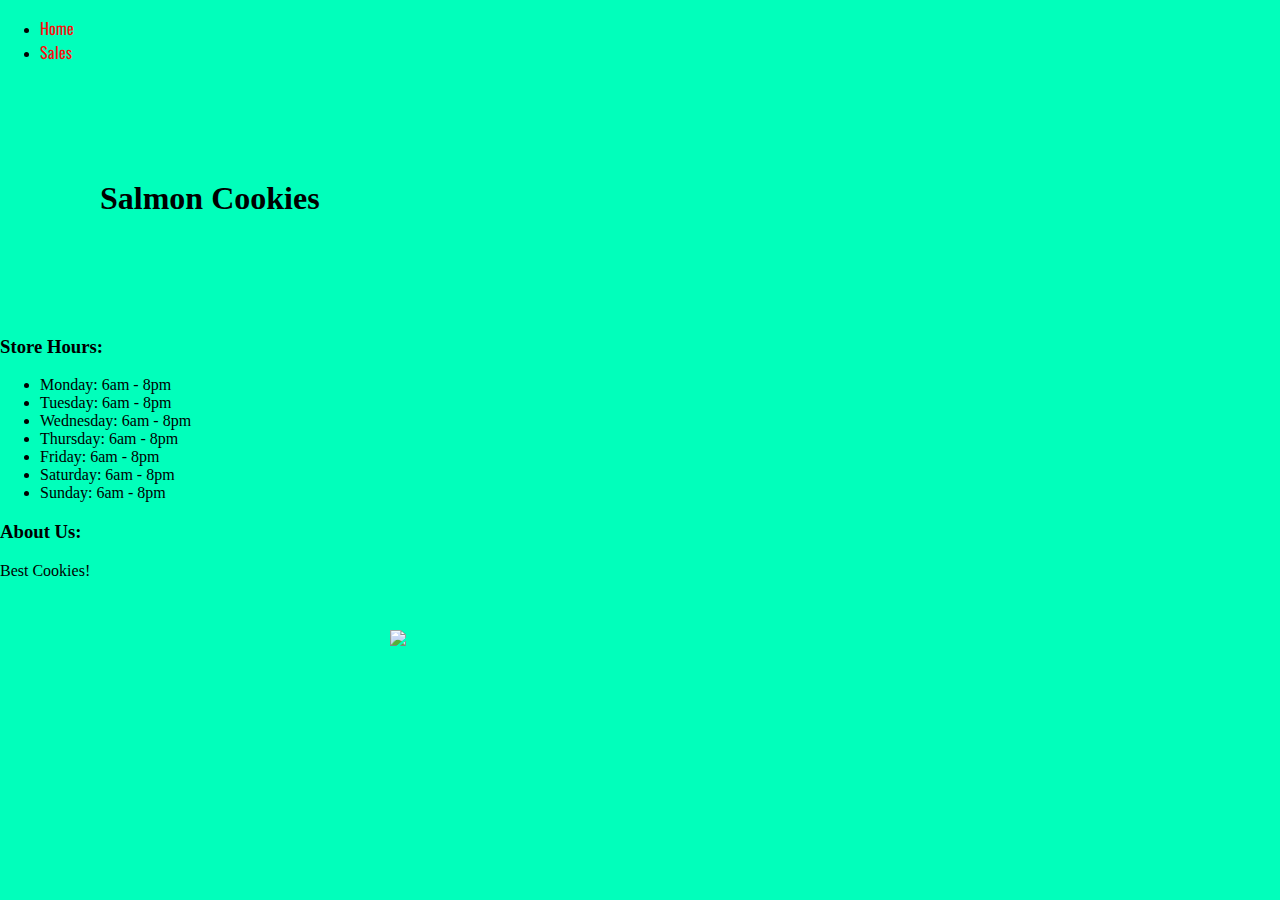
==== index.html @ 21475461 "added css" ====
<!DOCTYPE html>
<html lang="en">
<head>
  <meta charset="UTF-8">
  <meta name="viewport" content="width=device-width, initial-scale=1.0">
  <meta http-equiv="X-UA-Compatible" content="ie=edge">
  <title>Salmon&Cookies</title>
  <link href="https://fonts.googleapis.com/css?family=Oswald|Playfair+Display|Yellowtail" rel="stylesheet">
  <link rel="stylesheet" href="index.css">
</head>
<body class="index">
  <nav>
    <ul>
      <li class="left"> <a href="index.html">Home</a></li>
      <li class="right"><a href="sales.html">Sales</a></li>
      
    </ul>
  </nav>
  <header class="Blue">
    <h1>Salmon Cookies</h1>
  </header>
  <section class="section">
    <div class="third">
      <h3>Store Hours:</h3>
      <ul>
        <li>Monday: 6am - 8pm</li>
        <li>Tuesday: 6am - 8pm</li>
        <li>Wednesday: 6am - 8pm</li>
        <li>Thursday: 6am - 8pm</li>
        <li>Friday: 6am - 8pm</li>
        <li>Saturday: 6am - 8pm</li>
        <li>Sunday: 6am - 8pm</li>
      </ul>
    </div>
    <div class="two-thirds">
      <h3>About Us:</h3>
      <p>Best Cookies!</p>
    </div>
  </section>
  <section class="gray">

    <img class="Fish" src="https://codefellows.github.io/code-201-guide/curriculum/class-06/lab/assets/salmon.png">


    

  </section>
  <section>

  </section>
  <footer class="gray">
  </footer>
</body>
</html>
---- index.css ----
.Fish {
    display: block;
    margin-left:auto;
    margin-right: auto;
    margin-top: 50px;
    width: 500px;
    
}

body {background-color: rgb(1, 255, 187);}

html, body {
    margin: 0;
    padding: 0;
  }
  
  h1, footer {
    padding: 100px;
    margin: 0;
  }
  
  a {
    color: rgb(255, 11, 11);
    font-Family: "Oswald";
    text-decoration: none;
  }
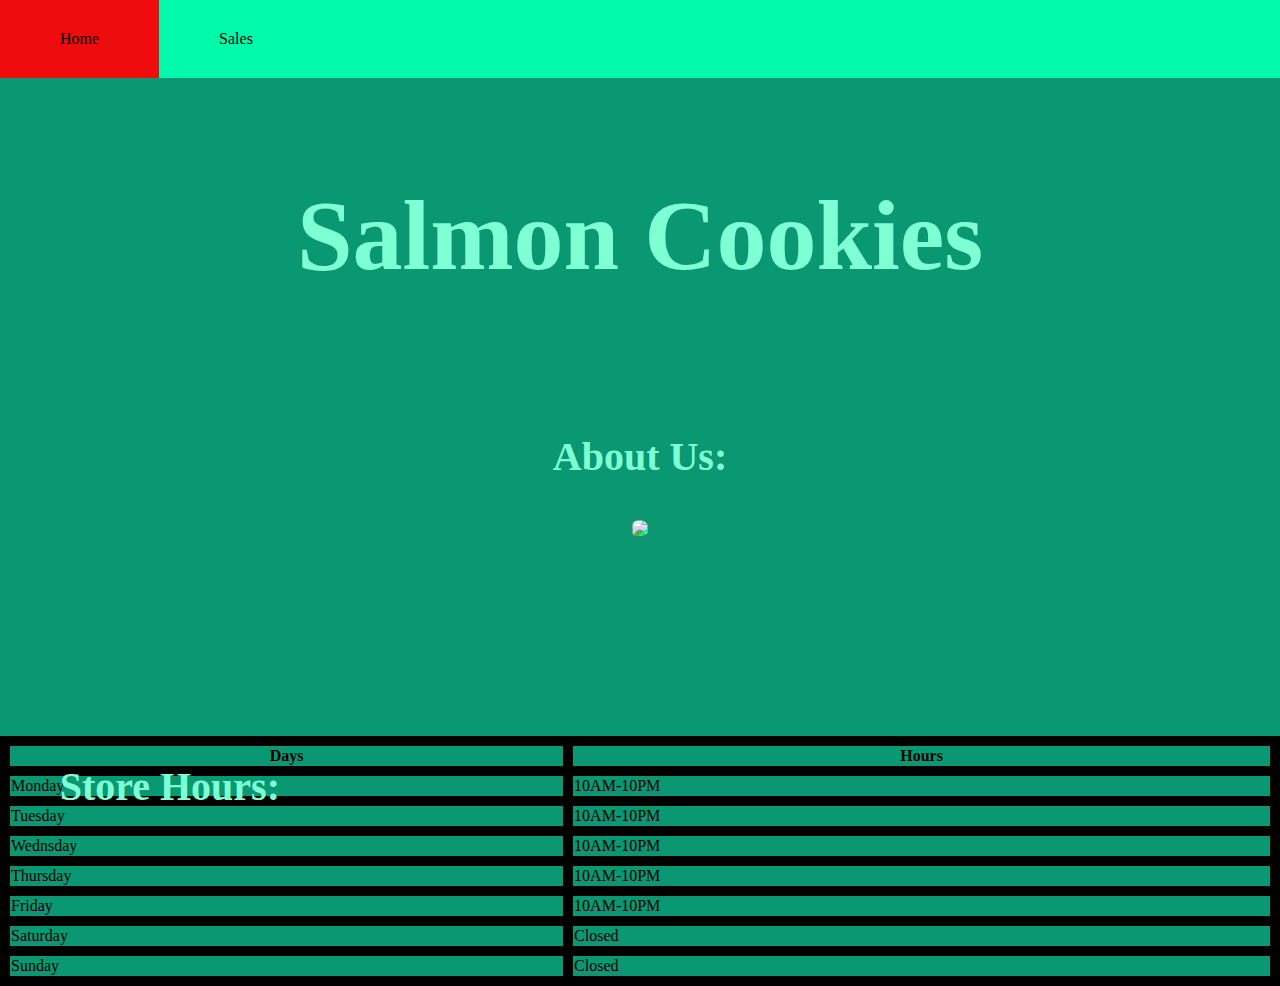
==== commit 645bc120: "finished css home page class07" ====
--- a/index.html
+++ b/index.html
@@ -8,40 +8,93 @@
   <link href="https://fonts.googleapis.com/css?family=Oswald|Playfair+Display|Yellowtail" rel="stylesheet">
   <link rel="stylesheet" href="index.css">
 </head>
+
+
+
+
 <body class="index">
-  <nav>
-    <ul>
-      <li class="left"> <a href="index.html">Home</a></li>
-      <li class="right"><a href="sales.html">Sales</a></li>
-      
-    </ul>
-  </nav>
+
+ <ul>
+  <li><a href="index.html">Home</a></li>
+<li><a href="sales.html">Sales</a></li>
+             </ul>
+
   <header class="Blue">
     <h1>Salmon Cookies</h1>
   </header>
   <section class="section">
     <div class="third">
-      <h3>Store Hours:</h3>
-      <ul>
-        <li>Monday: 6am - 8pm</li>
-        <li>Tuesday: 6am - 8pm</li>
-        <li>Wednesday: 6am - 8pm</li>
-        <li>Thursday: 6am - 8pm</li>
-        <li>Friday: 6am - 8pm</li>
-        <li>Saturday: 6am - 8pm</li>
-        <li>Sunday: 6am - 8pm</li>
-      </ul>
+    
+
+
+    
     </div>
-    <div class="two-thirds">
+    
       <h3>About Us:</h3>
-      <p>Best Cookies!</p>
+    
+      <h3 id="StoreH">Store Hours:</h3>
+        
+        <table>
+         
+          <tr>
+            <th>Days</th>
+            <th>Hours</th>
+        
+          </tr>
+          <tr>
+            <td>Monday</td>
+            <td>10AM-10PM</td>
+          
+          </tr>
+          <tr>
+            <td>Tuesday</td>
+            <td>10AM-10PM</td>
+            
+          </tr>
+          <tr>
+            <td>Wednsday</td>
+            <td>10AM-10PM</td>
+            
+          </tr>
+          <tr>
+            <td>Thursday</td>
+            <td>10AM-10PM</td>
+            
+            <tr>
+            <td>Friday</td>
+            <td>10AM-10PM</td>
+            
+            </tr>
+            
+            <tr>
+            <td>Saturday</td>
+            <td>Closed</td>
+            
+            </tr>
+            
+            <tr>
+            <td>Sunday</td>
+            <td>Closed</td>
+            
+            </tr>
+            
+        
+      </div>
+      
+     
     </div>
   </section>
   <section class="gray">
 
-    <img class="Fish" src="https://codefellows.github.io/code-201-guide/curriculum/class-06/lab/assets/salmon.png">
+  <div id="fishblob">
 
+    <img class="blob" src="https://codefellows.github.io/code-201-guide/curriculum/class-06/lab/assets/salmon.png">
+  </div>
+  
 
+   
+  
+    
     
 
   </section>
@@ -50,5 +103,6 @@
   </section>
   <footer class="gray">
   </footer>
+  <script src="blob.js"></script>
 </body>
 </html>--- a/index.css
+++ b/index.css
@@ -1,27 +1,106 @@
-
-.Fish {
-    display: block;
-    margin-left:auto;
-    margin-right: auto;
-    margin-top: 50px;
-    width: 500px;
-    
+h1 {
+  font-family:Lucida Handwriting;
+  font-size: 100px;
+  color: aquamarine;
+  text-align: center;
 }
 
-body {background-color: rgb(1, 255, 187);}
+  
+
+
+  h3 {
+    font-family:Lucida Handwriting;
+    font-size: 40px;
+    color: aquamarine;
+    text-align: center;
+    text-shadow: #ee0c0c;
+  }
+  
+
+ul {
+  
+  list-style-type: none;
+  margin: 0;
+  padding: 0;
+  overflow: hidden;
+  background-color: rgb(0, 249, 170);
+}
+
+li {
+  float: left;
+}
+
+li a {
+  display: block;
+  color: rgb(0, 0, 0);
+  text-align: center;
+  padding: 30px 60px;
+  text-decoration: none;
+}
+
+li a:hover {
+  background-color: #ee0c0c;
+}
+
+
+body {background-color: rgb(10, 152, 114);}
 
 html, body {
-    margin: 0;
-    padding: 0;
+  margin: 0;
+  padding: 0;
+}
+
+  h1, footer {
+    padding: 100px;
+   margin: 0px;
+  }
+
+
+
+
+
+  
+  :root {
+    
+    --x-speed: 13s;
+    --y-speed: 50s;
+    --transition-speed: 2.2s;
   }
   
-  h1, footer {
-    padding: 100px;
-    margin: 0;
+  .blob { 
+    display: flex;
+    justify-content: center;
+    
+    align-items: center;
+    width: var(--width);
+    height: var(--width);
+    background-color: rgb(0, 249, 170);
+    transition: border-radius var(--transition-speed)linear;
+    box-shadow: 0 0 1rem rgba(255, 7, 7, 0.1);
+ 
+  
+
+  }
+
+  #fishblob {
+
+display:flex;
+justify-content: center;
+
+
+  }
+
+  #StoreH{
+    position: absolute;
+    bottom:50px;
+    right:1000px;
+  }
+
+  table, td, th {
+    border: 10px solid black;
   }
   
-  a {
-    color: rgb(255, 11, 11);
-    font-Family: "Oswald";
-    text-decoration: none;
+  table {
+    border-collapse: collapse;
+    width: 100%;
   }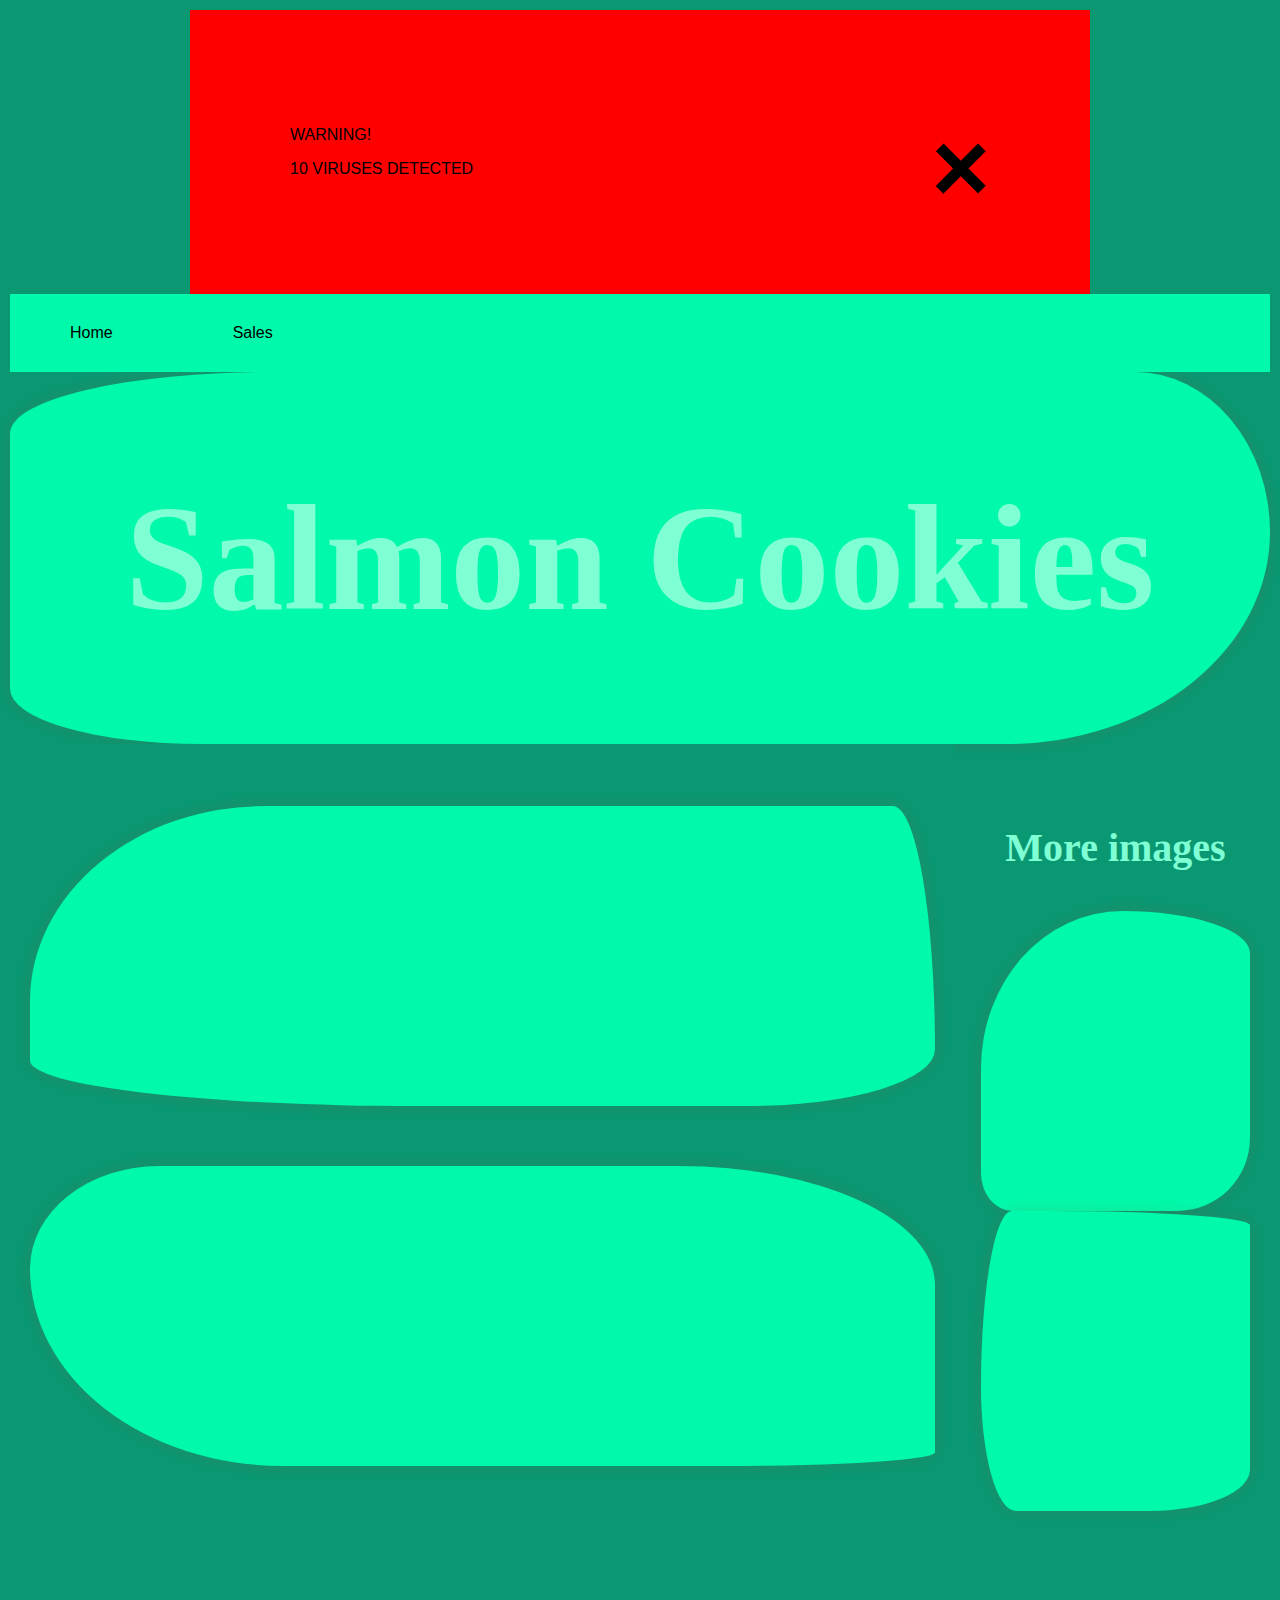
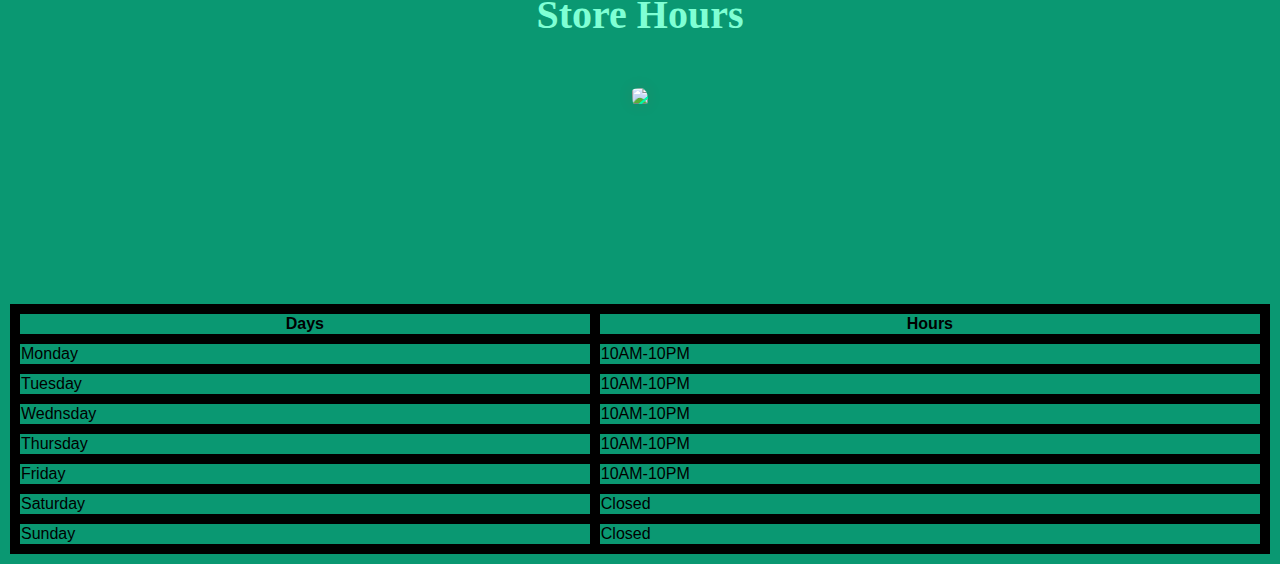
==== commit 22d13a8a: "added more pizaz" ====
--- a/index.html
+++ b/index.html
@@ -11,6 +11,19 @@
 
 
 
+<div class="Virus">
+  <span onclick="this.parentElement.style.display = 'none';" class="closebtn">&times;</span>
+  <p>WARNING!</p>
+    
+  <p>10 VIRUSES DETECTED</p>
+</div>
+
+
+
+
+
+
+
 
 <body class="index">
 
@@ -19,60 +32,138 @@
 <li><a href="sales.html">Sales</a></li>
              </ul>
 
-  <header class="Blue">
-    <h1>Salmon Cookies</h1>
+  
+
+    <h1 class="blob">Salmon Cookies  </h1>
+
   </header>
   <section class="section">
     <div class="third">
     
-
-
-    
-    </div>
-    
-      <h3>About Us:</h3>
-    
-      <h3 id="StoreH">Store Hours:</h3>
-        
+  
+      
+      
+
+      <div class="row">
+        
+
+        <div class="leftcolumn">
+        
+
+
+          <div class="card">
+            
+            <h5></h5>
+            <div>
+
+            
+              
+           <img class="blob" src="https://lh3.googleusercontent.com/Pi5utRSzfoupVVvYphuFhji8F8vn0tjtW3gaWPmu3qmtg2LcFmpwWtxYXbX23oflaccvcj3bSlE8KM3GY2IU1RpBOdlX_bc3lZqcqMA" style="height: 300px;px">
+
+            </div>
+           
+          </div>
+          <div class="card">
+
+            <div>
+            <img class="blob" src="https://lh3.googleusercontent.com/vDx6Nn0VZ81_4n31qHMZLxyfvvFXX3iWfxAHkI10gLXnkJTQvx5n9M6PB--VTEC4Cnha97t1nlM2K6inlkWmrlIn8fl41tzNqzsZy3Nc" style="height:300px">
+          </div>
+
+            
+          </div>
+        </div>
+        <div class="rightcolumn">
+          <div class="card">
+            <h3>More images</h3>
+
+            <div>
+              <img class="blob" src="https://lh3.googleusercontent.com/j7Bp1zf7p1o9BYWXKsdBLmBm0geNm554IplC5O8d1zYoVusZ1IaeFxLrfxZiSnU6C2WR_sAl5b4LaQkZpXsSJWIVVn07eK5icBVxo04" style="height:300px">
+
+  
+
+        
+         
+      
+
+
+
+              <img class="blob" src="https://lh3.googleusercontent.com/3X1FiEmka0Io3POsrBF9MQROxaDSPKZ_0bzhTLRYbRienj0vyau07L-v3pK1GSTekMbY7a0953RQlT0EBJ5dRq6fFNr7WYDUyw1Aa-o" style="height:300px">
+
+              </div>
+          
+            
+
+            
+          </div>
+        </div>
+      </div>
+      
+      <div class="footer">
+        <h3>Store Hours</h3>
+      </div>
+      
+      
+      
+
+
+
+      
         <table>
          
+        <div class="blob">
+           
+        </div>
+
+       
+          
+
+        </div>
+        
+
           <tr>
             <th>Days</th>
             <th>Hours</th>
         
           </tr>
+
           <tr>
             <td>Monday</td>
             <td>10AM-10PM</td>
           
           </tr>
+
           <tr>
             <td>Tuesday</td>
             <td>10AM-10PM</td>
             
           </tr>
+
           <tr>
             <td>Wednsday</td>
             <td>10AM-10PM</td>
             
           </tr>
+
           <tr>
             <td>Thursday</td>
             <td>10AM-10PM</td>
             
             <tr>
+
             <td>Friday</td>
             <td>10AM-10PM</td>
             
             </tr>
             
             <tr>
+
             <td>Saturday</td>
             <td>Closed</td>
             
             </tr>
             
             <tr>
+
             <td>Sunday</td>
             <td>Closed</td>
             
@@ -80,17 +171,21 @@
             
         
       </div>
-      
+     
      
     </div>
   </section>
   <section class="gray">
 
   <div id="fishblob">
-
+    
+  
     <img class="blob" src="https://codefellows.github.io/code-201-guide/curriculum/class-06/lab/assets/salmon.png">
   </div>
-  
+
+  <div id="fishblob">
+
+   
 
    
   
--- a/index.css
+++ b/index.css
@@ -1,9 +1,10 @@
 h1 {
   font-family:Lucida Handwriting;
-  font-size: 100px;
+  font-size:150px;
   color: aquamarine;
   text-align: center;
 }
+
 
   
 
@@ -11,7 +12,7 @@
   h3 {
     font-family:Lucida Handwriting;
     font-size: 40px;
-    color: aquamarine;
+    color: #7fffd4;
     text-align: center;
     text-shadow: #ee0c0c;
   }
@@ -37,7 +38,11 @@
   padding: 30px 60px;
   text-decoration: none;
 }
-
+ul {
+    
+  position: sticky;
+  top: 0;
+}
 li a:hover {
   background-color: #ee0c0c;
 }
@@ -103,4 +108,108 @@
   table {
     border-collapse: collapse;
     width: 100%;
-  }+  }
+
+  * {
+    box-sizing: border-box;
+  }
+  
+  body {
+    font-family: Arial;
+    padding: 10px;
+    background: #0a9872;
+  }
+  
+  
+  
+  
+  
+  
+  
+  
+  
+  
+  .leftcolumn {  
+    background-color: #0a9872; 
+    float: left;
+    width: 75%;
+  }
+  
+
+  .rightcolumn {
+    float: left;
+    width: 25%;
+    background-color: solid #0a9872;
+    padding-left: 6px;
+  }
+  
+
+  .fakeimg {
+    background-color: #7fffd4;;
+    width: 100%;
+    padding: 60px;
+  }
+  
+  
+  .card {
+    background-color: #0a9872;;
+    padding: 20px;
+    margin-top: 20px;
+  }
+  
+  
+  .row::after {
+    content: "";
+    display: table;
+    clear: both;
+  }
+  
+  
+  .footer {
+    padding: 10px;
+    text-align: center;
+    background:#0a9872 ;
+    margin-top: 10px;
+  }
+  
+  
+  @media screen and (max-width: 800px) {
+    .leftcolumn, .rightcolumn {   
+      width: 100%;
+      padding: 0;
+    }
+  }
+  
+
+.closebtn {
+  float: right;
+  font-size: 100px;
+  font-weight: bold;
+  cursor: pointer;
+}
+.closebtn:hover {
+  color: #ff0000;
+
+}
+
+.Virus {
+  
+  box-sizing: border-box;
+  padding: 100px;
+  width: 900px;
+  background-color: red;
+  color: black;
+  position:relative;
+  height: 100%;
+  width:100;
+
+  position:sticky;
+  top:0;
+  left:0;
+  right:0;
+  bottom:0;
+  margin:auto;
+
+}
+  
+  